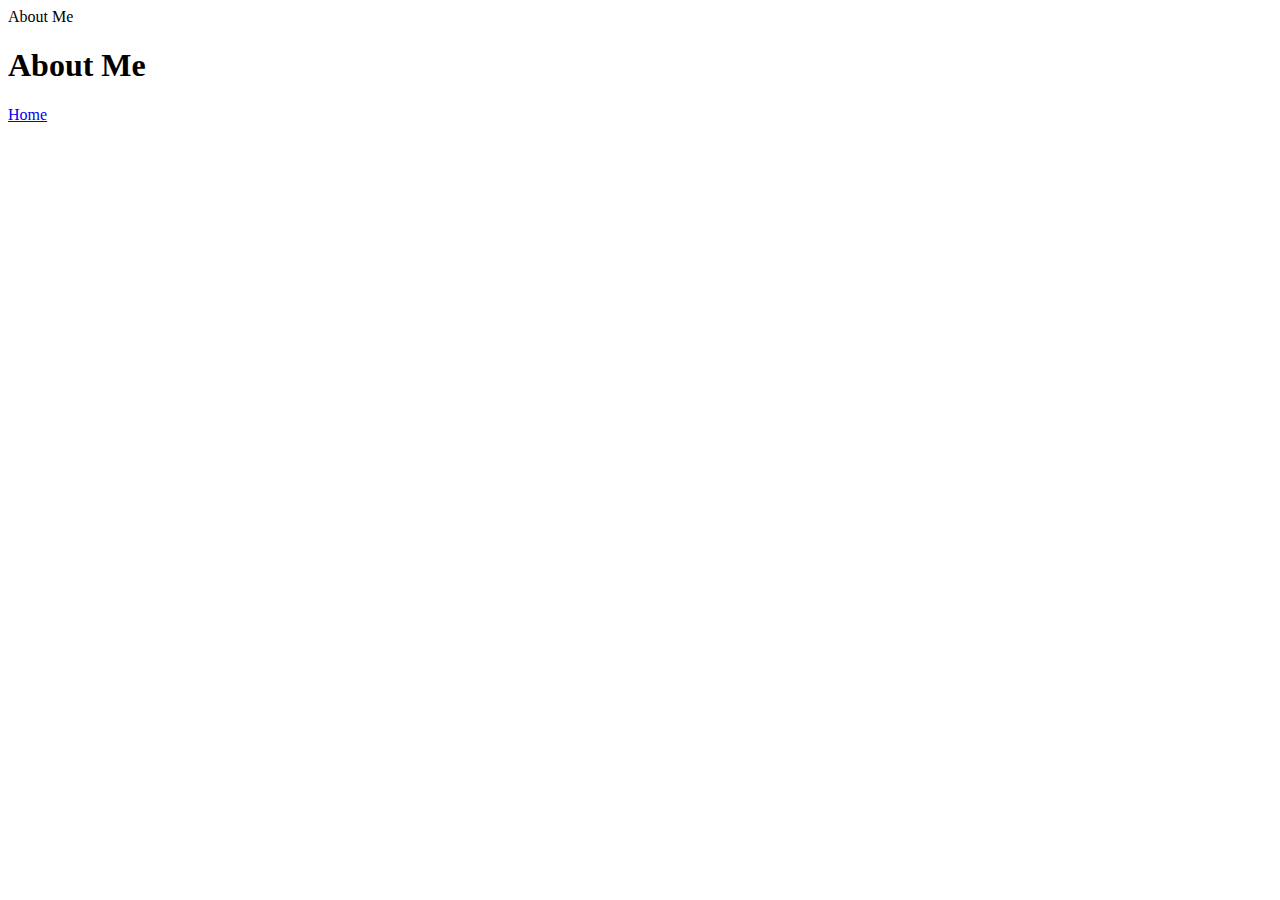
==== about.html @ 04228631 "Create about.html" ====
<!DOCTYPE html>
<html lang=:en">
  <head>
    <meta charset="UT-8">
    <meta name="veiwport" content="width=device-width, initial-scale=1.0">
    <tittle>About Me</tittle>
  </head>
  <body>
    <header>
      <h1>About Me</h1>
      <nav>
        <a href="index.html">Home</a>
      </nav>
    </header>
  </body>
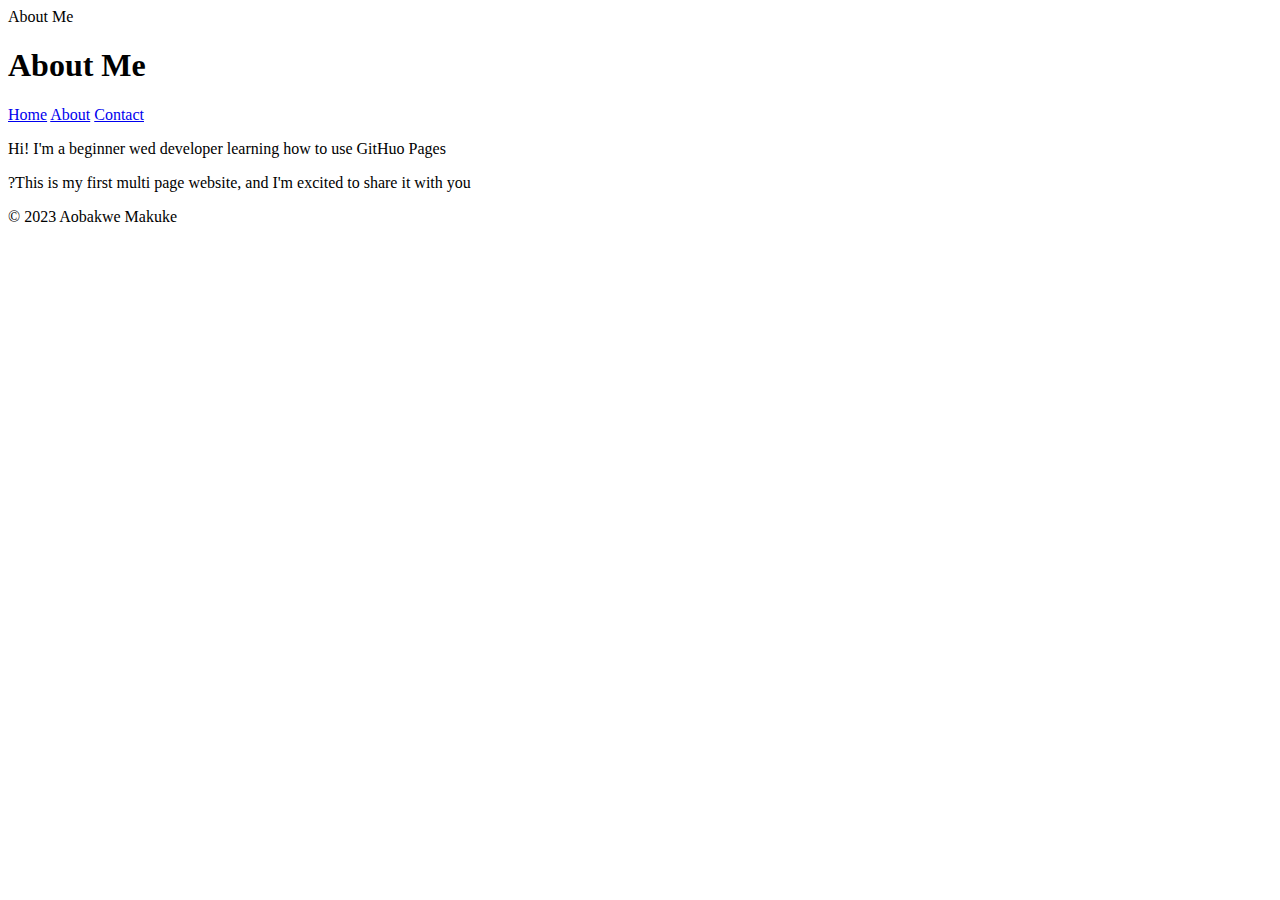
==== commit 23438855: "Update about.html" ====
--- a/about.html
+++ b/about.html
@@ -10,6 +10,16 @@
       <h1>About Me</h1>
       <nav>
         <a href="index.html">Home</a>
+        <a href="about.html">About</a>
+        <a href="contact.html">Contact</a>
       </nav>
     </header>
+    <main>
+      <p>Hi! I'm a beginner wed developer learning how to use GitHuo Pages</p>
+      <p>?This is my first multi page website, and I'm excited to share it with you</p>
+    </main>
+    <footer>
+      <p>&copy; 2023 Aobakwe Makuke</p>
+    </footer>
   </body>
+</html>
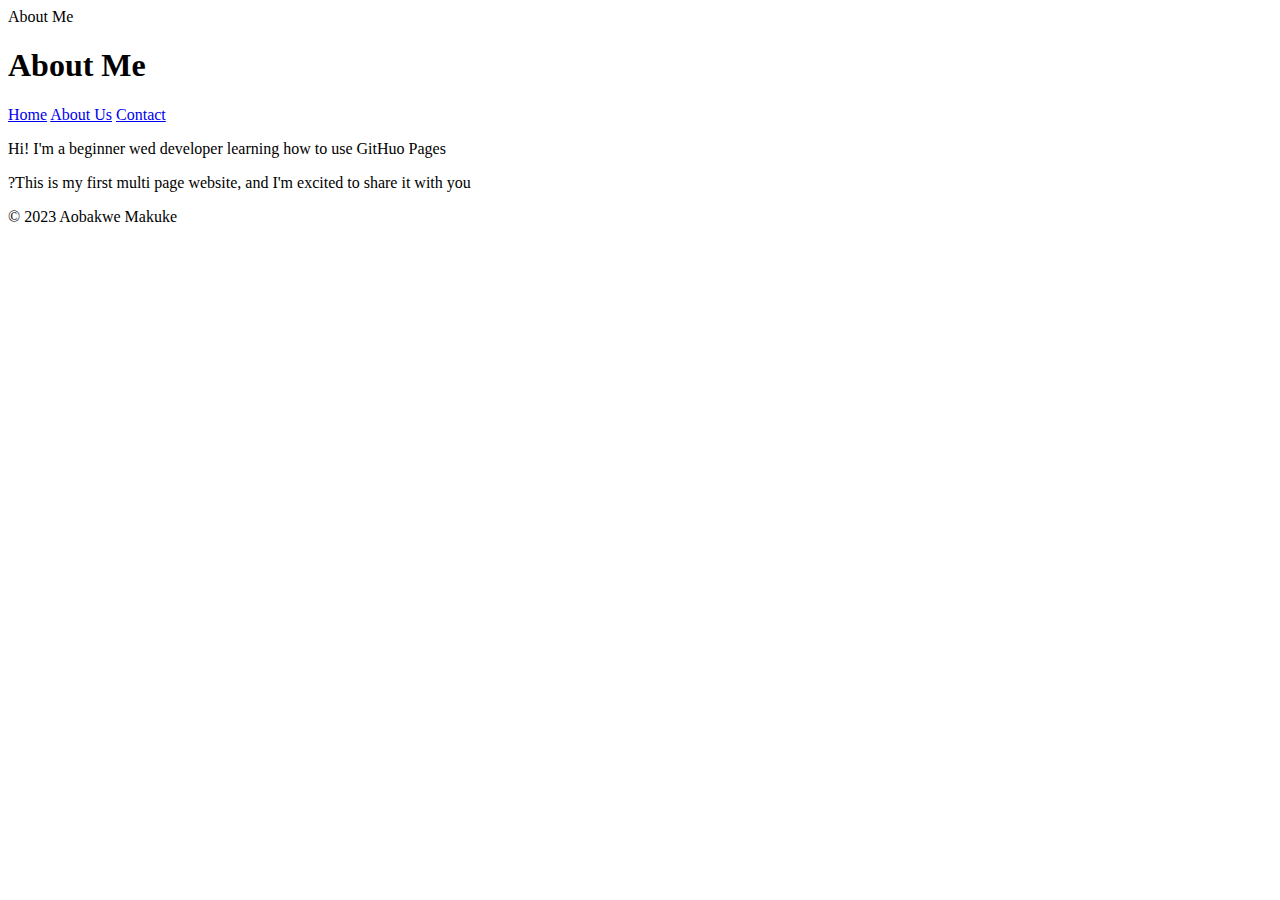
==== commit ca8ef489: "Update about.html" ====
--- a/about.html
+++ b/about.html
@@ -4,13 +4,14 @@
     <meta charset="UT-8">
     <meta name="veiwport" content="width=device-width, initial-scale=1.0">
     <tittle>About Me</tittle>
+    <link rel="stylesheet" href="style.css">
   </head>
   <body>
     <header>
       <h1>About Me</h1>
       <nav>
         <a href="index.html">Home</a>
-        <a href="about.html">About</a>
+        <a href="about.html">About Us</a>
         <a href="contact.html">Contact</a>
       </nav>
     </header>
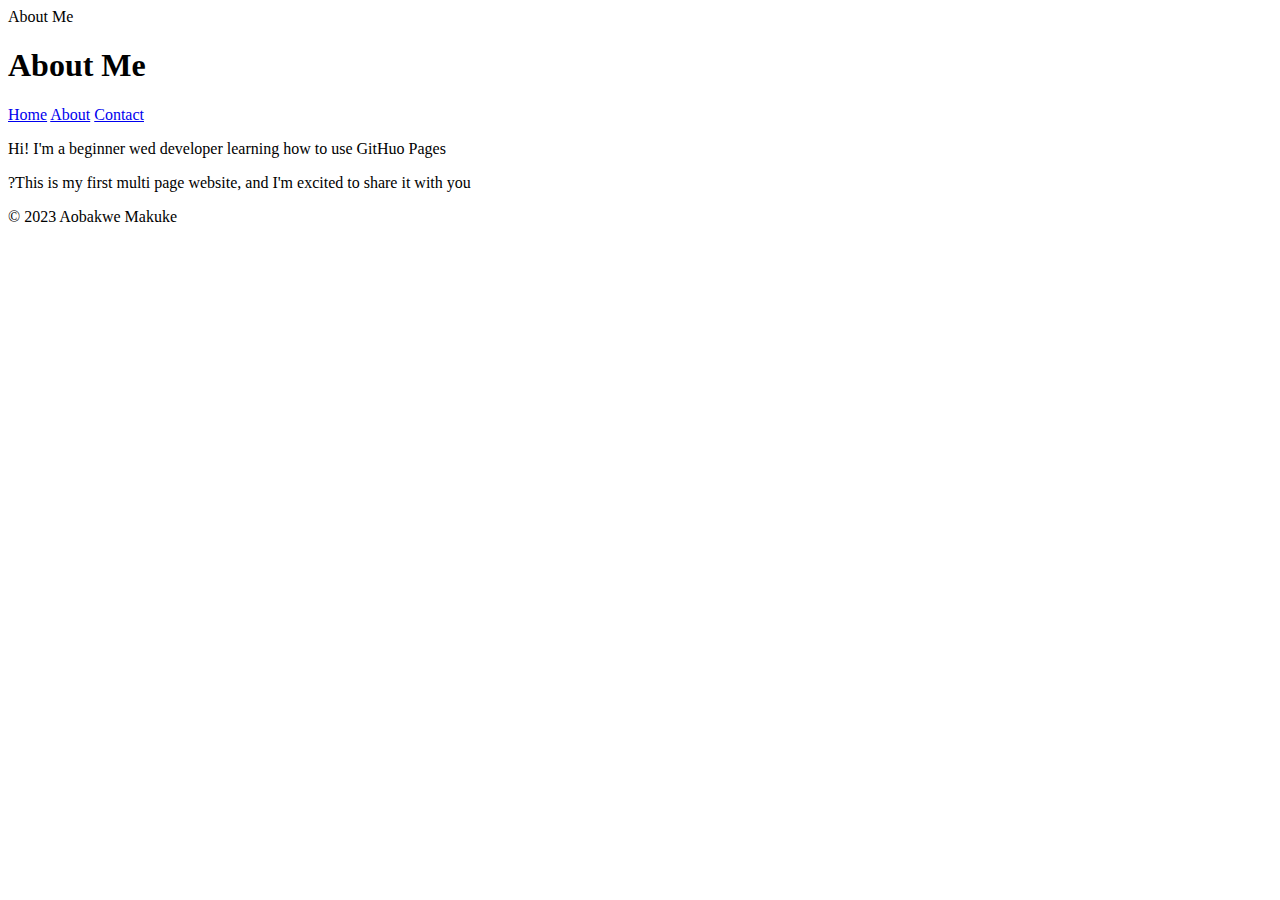
==== commit 54456651: "Update about.html" ====
--- a/about.html
+++ b/about.html
@@ -11,7 +11,7 @@
       <h1>About Me</h1>
       <nav>
         <a href="index.html">Home</a>
-        <a href="about.html">About Us</a>
+        <a href="about.html">About</a>
         <a href="contact.html">Contact</a>
       </nav>
     </header>
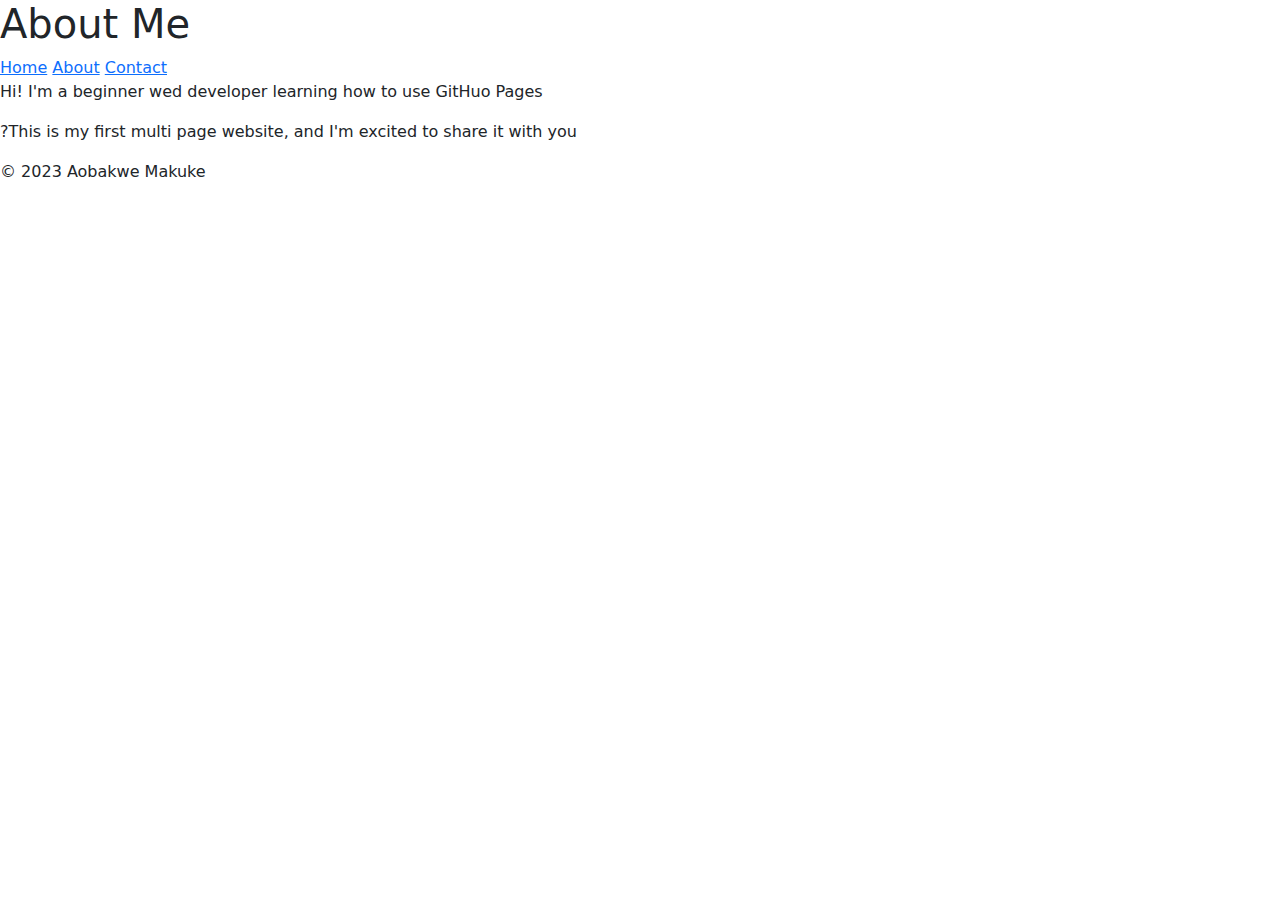
==== commit 35d1cdfd: "Update about.html" ====
--- a/about.html
+++ b/about.html
@@ -3,10 +3,23 @@
   <head>
     <meta charset="UT-8">
     <meta name="veiwport" content="width=device-width, initial-scale=1.0">
-    <tittle>About Me</tittle>
+    <title>About Me</title>
+    <!-- Bootstrap CSS -->
+
+<link href="https://cdn.jsdelivr.net/npm/bootstrap@5.3.0/dist/css/bootstrap.min.css" rel="stylesheet">
+
+<!-- Custom CSS -->
     <link rel="stylesheet" href="style.css">
   </head>
   <body>
+    <!-- Your content goes here -->
+
+
+<!-- Bootstrap JS and dependencies -->
+
+<script src="https://cdn.jsdelivr.net/npm/@popperjs/core@2.11.6/dist/umd/popper.min.js"></script>
+
+<script src="https://cdn.jsdelivr.net/npm/bootstrap@5.3.0/dist/js/bootstrap.min.js"></script>
     <header>
       <h1>About Me</h1>
       <nav>
